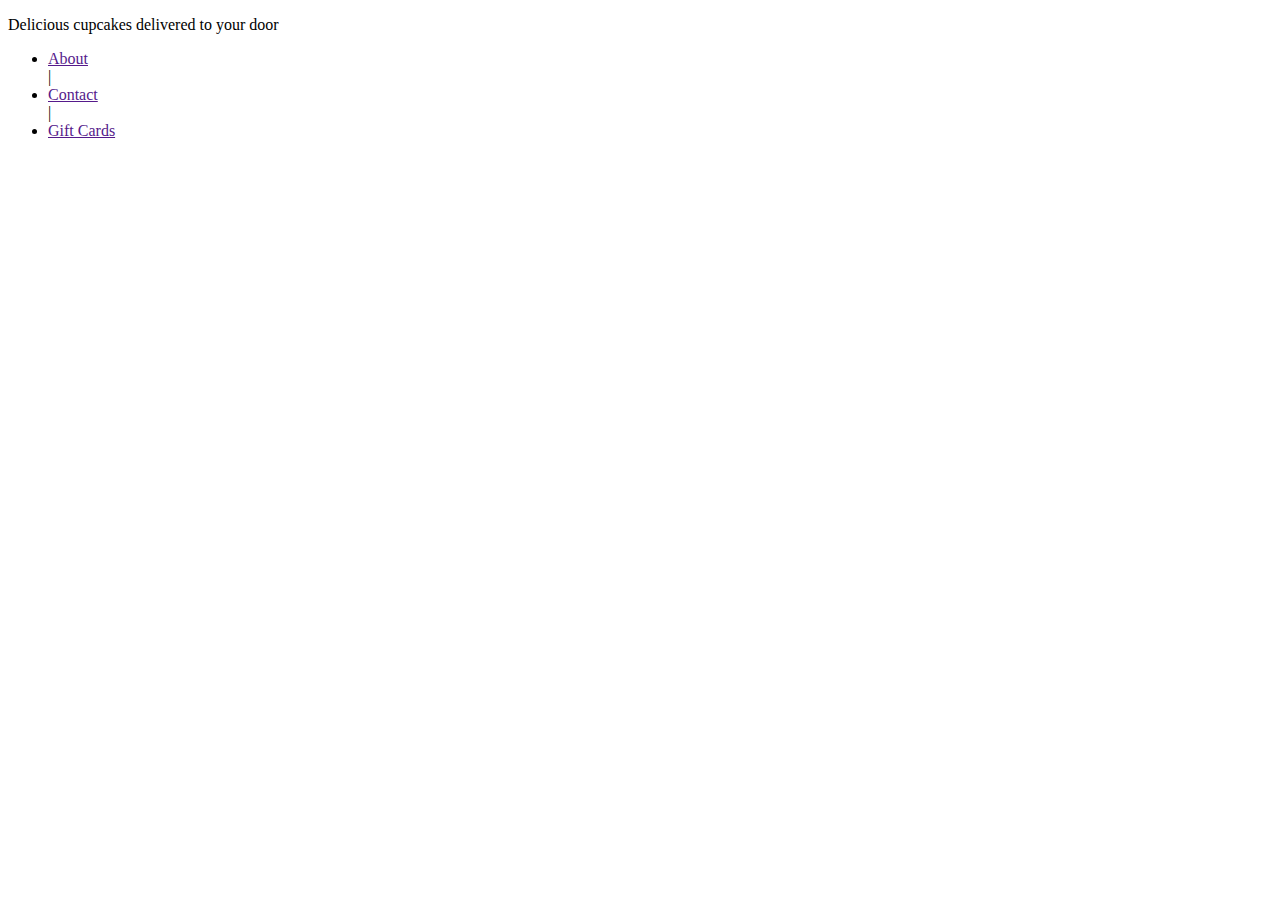
==== cake.html @ d7d0ef4b "added Info" ====
<!DOCTYPE html>
<html lang="en">
<head>
 <meta charset="utf-8" />
 <meta http-equiv="X-UA-Compatible" content="IE=edge" />
 <meta name="viewport" content="width=device-width, initial-scale=1.0" />
 <title>Home - KeKiT</title>
 <meta name="viewport" content="width=device-width, initial-scale=1" />
 <!------------------Font Awesome CDN------------------------>
 <link
   rel="stylesheet"
   href="https://stackpath.bootstrapcdn.com/font-awesome/4.7.0/css/font-awesome.min.css"
 />
 <!------------------Font Awesome CDN------------------------>

 <link rel="icon" href="/img/cake ico.ico" /> 
 <link rel="stylesheet" type="text/css" media="screen" href="cake.css" />
 <script src="cake.js"></script>
</head>
<body>
  <!------------------- Div 1----------------------------------->
  <div class="info">
    <p>Delicious  cupcakes delivered to your door</p>
    <ul>
      <li><a href="">About</a></li>
      |
      <li><a href="">Contact</a></li>
      |
      <li><a href="">Gift Cards</a></li>
    </ul>
  </div>

 
</body>
</html>
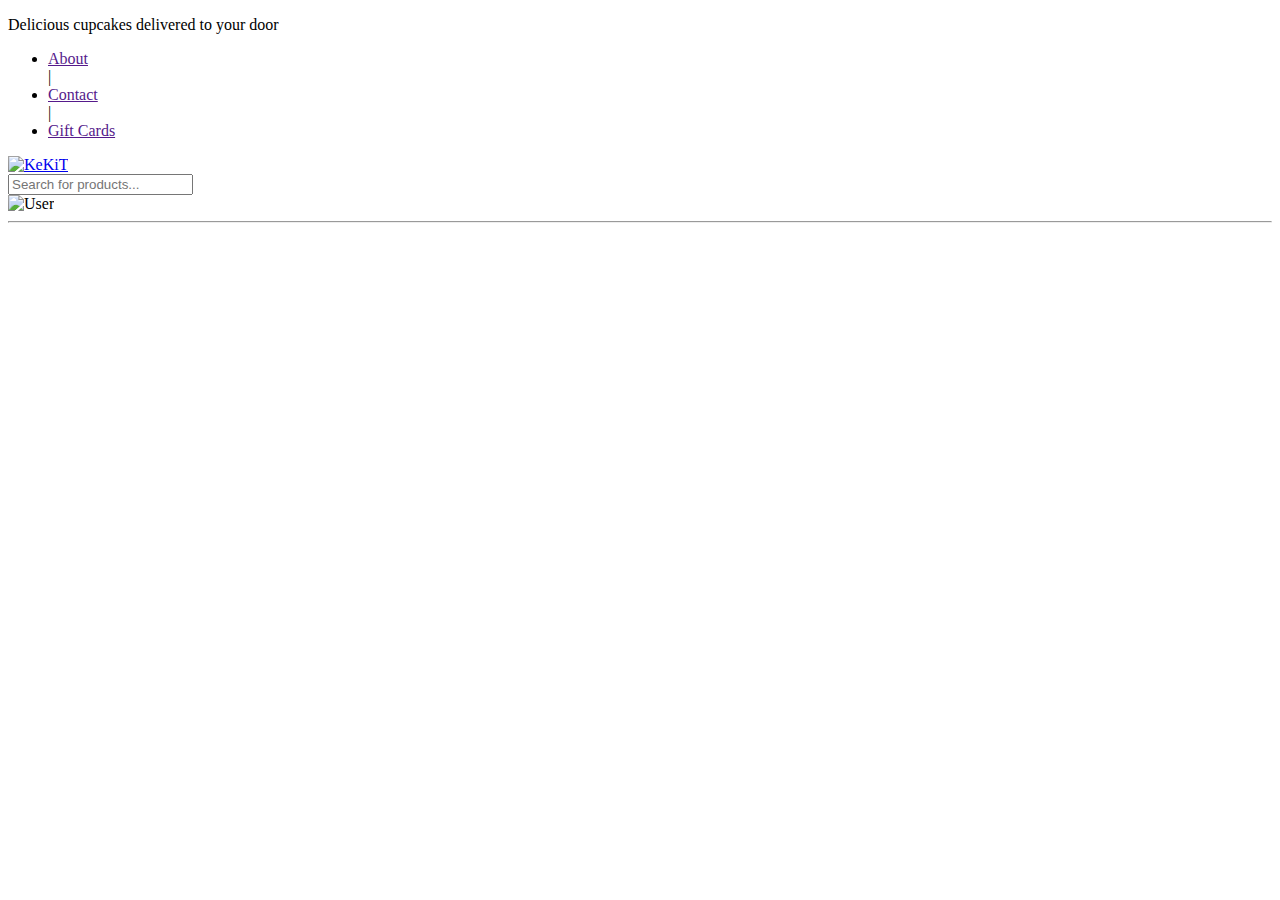
==== commit 2adcc27c: "added Logo" ====
--- a/cake.html
+++ b/cake.html
@@ -30,6 +30,22 @@
     </ul>
   </div>
 
- 
+     <!------------------- Div 2----------------------------------->
+
+     <div class="logo">
+      <a href="cake.html"> <img title="KeKiT" src="/img/Logo.png" alt="KeKiT" /></a>
+      <div class="search">
+        <input
+          type="search"
+          placeholder="Search for products..."
+          minlength="5"
+        />
+      </div>
+      <div class="user">
+        <img src="/img/User.png" alt="User" />
+      </div>
+    </div>
+    <hr class="hr1" />
+
 </body>
 </html>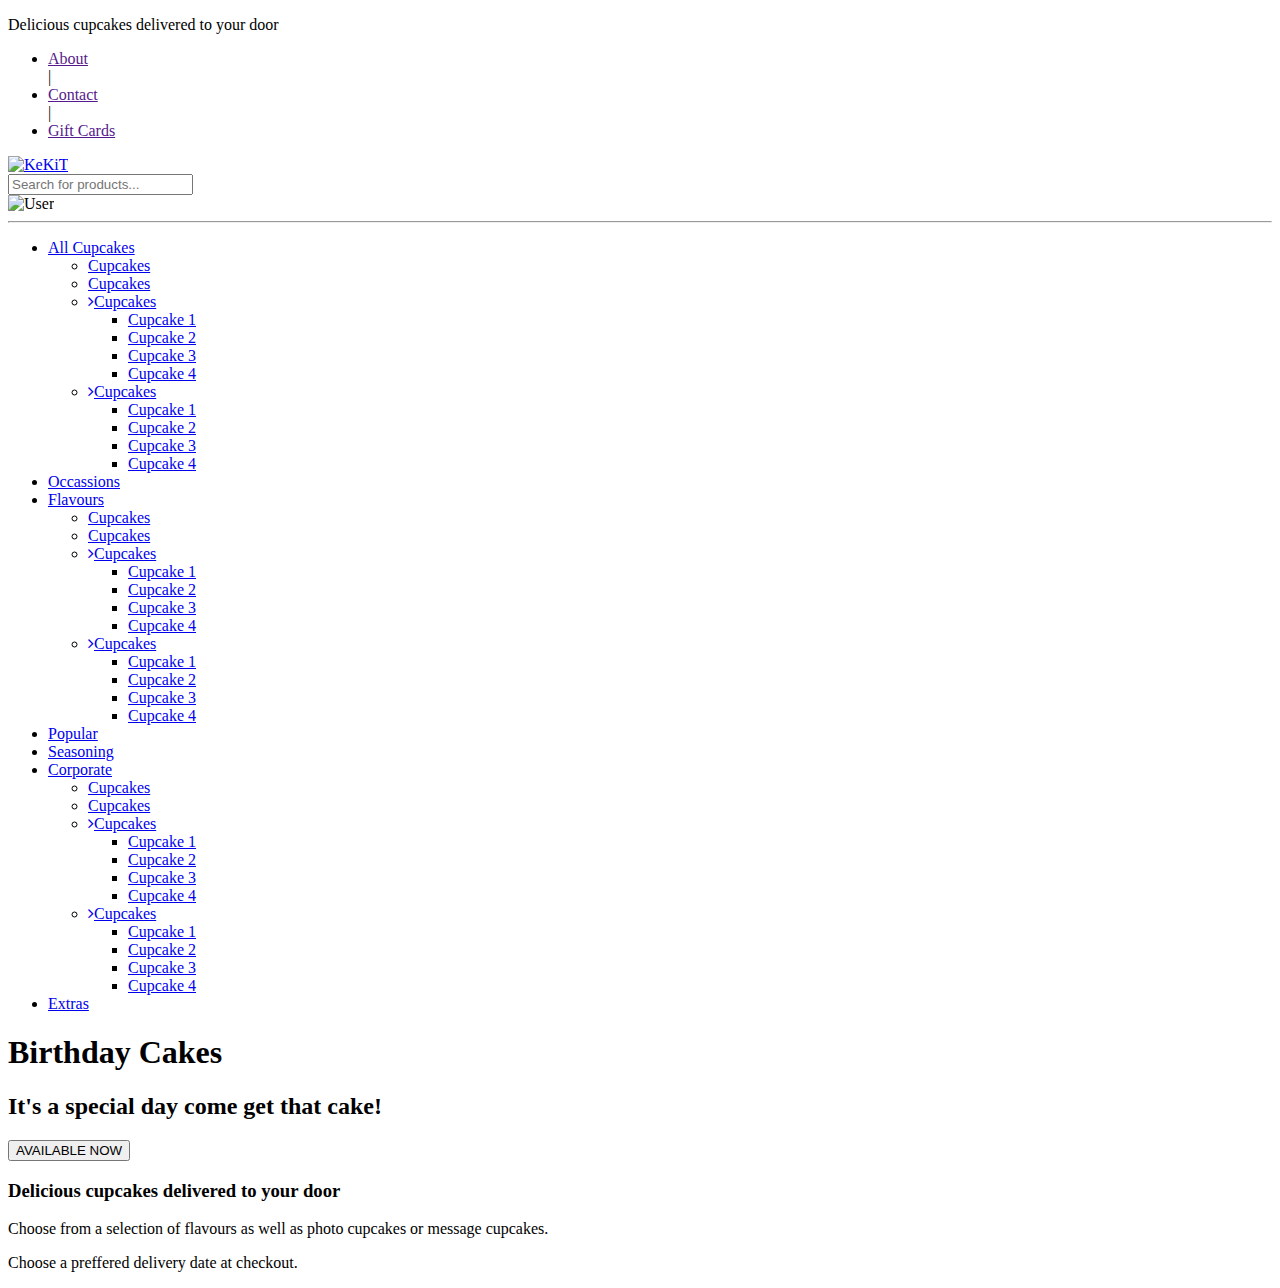
==== commit 0b3ded85: "Added Delivery Details" ====
--- a/cake.html
+++ b/cake.html
@@ -46,6 +46,135 @@
       </div>
     </div>
     <hr class="hr1" />
+   <!------------------- Div 3----------------------------------->
+   <div class="nav">
+    <ul>
+      <li>
+        <a href="#">All Cupcakes</a>
+        <div class="sub-menu-1">
+          <ul>
+            <li><a href="#">Cupcakes</a></li>
+            <li><a href="#">Cupcakes</a></li>
+            <li class="hover-me">
+              <a href="#"><i class="fa fa-angle-right"></i>Cupcakes</a>
+              <div class="sub-menu-2">
+                <ul>
+                  <li><a href="#">Cupcake 1</a></li>
+                  <li><a href="#">Cupcake 2</a></li>
+                  <li><a href="#">Cupcake 3</a></li>
+                  <li><a href="#">Cupcake 4</a></li>
+                </ul>
+              </div>
+            </li>
+            <li class="hover-me">
+              <a href="#"><i class="fa fa-angle-right"></i>Cupcakes</a>
+              <div class="sub-menu-2">
+                <ul>
+                  <li><a href="#">Cupcake 1</a></li>
+                  <li><a href="#">Cupcake 2</a></li>
+                  <li><a href="#">Cupcake 3</a></li>
+                  <li><a href="#">Cupcake 4</a></li>
+                </ul>
+              </div>
+            </li>
+          </ul>
+        </div>
+      </li>
+      <li>
+        <a href="#">Occassions</a>
+      </li>
+      <li>
+        <a href="#">Flavours</a>
+        <div class="sub-menu-1">
+          <ul>
+            <li><a href="#">Cupcakes</a></li>
+            <li><a href="#">Cupcakes</a></li>
+            <li class="hover-me">
+              <a href="#"><i class="fa fa-angle-right"></i>Cupcakes</a>
+              <div class="sub-menu-2">
+                <ul>
+                  <li><a href="#">Cupcake 1</a></li>
+                  <li><a href="#">Cupcake 2</a></li>
+                  <li><a href="#">Cupcake 3</a></li>
+                  <li><a href="#">Cupcake 4</a></li>
+                </ul>
+              </div>
+            </li>
+            <li class="hover-me">
+              <a href="#"><i class="fa fa-angle-right"></i>Cupcakes</a>
+              <div class="sub-menu-2">
+                <ul>
+                  <li><a href="#">Cupcake 1</a></li>
+                  <li><a href="#">Cupcake 2</a></li>
+                  <li><a href="#">Cupcake 3</a></li>
+                  <li><a href="#">Cupcake 4</a></li>
+                </ul>
+              </div>
+            </li>
+          </ul>
+        </div>
+      </li>
+      </li>
+      <li>
+        <a href="#">Popular</a>
+      </li>
+      <li>
+        <a href="#">Seasoning</a>
+      </li>
+      <li>
+        <a href="#">Corporate</a>
+        <div class="sub-menu-1">
+          <ul>
+            <li><a href="#">Cupcakes</a></li>
+            <li><a href="#">Cupcakes</a></li>
+            <li class="hover-me">
+              <a href="#"><i class="fa fa-angle-right"></i>Cupcakes</a>
+              <div class="sub-menu-2">
+                <ul>
+                  <li><a href="#">Cupcake 1</a></li>
+                  <li><a href="#">Cupcake 2</a></li>
+                  <li><a href="#">Cupcake 3</a></li>
+                  <li><a href="#">Cupcake 4</a></li>
+                </ul>
+              </div>
+            </li>
+            <li class="hover-me">
+              <a href="#"><i class="fa fa-angle-right"></i>Cupcakes</a>
+              <div class="sub-menu-2">
+                <ul>
+                  <li><a href="#">Cupcake 1</a></li>
+                  <li><a href="#">Cupcake 2</a></li>
+                  <li><a href="#">Cupcake 3</a></li>
+                  <li><a href="#">Cupcake 4</a></li>
+                </ul>
+              </div>
+            </li>
+          </ul>
+        </div>
+      </li>
+      </li>
+      <li>
+        <a href="#">Extras</a>
+      </li>
+    </ul>
+  </div>
 
+  <!------------------- Div 4----------------------------------->  
+  <main>
+    <div class="container">   
+      <div class="column-1">
+        <h1>Birthday Cakes </h1>
+        <h2>It's a special day come get that cake!</h2>
+        <a href="#"><button class="btn">AVAILABLE NOW</button></a>
+      </div> 
+    </div> 
+
+    <!------------------- Div 6----------------------------------->
+    <div class="more">
+      <h3>Delicious cupcakes delivered to your door</h3>
+      <p>Choose from a selection of flavours as well as photo cupcakes or message cupcakes.  </p>
+      <p>Choose a preffered delivery date at checkout.</p>
+    </div>
+      <!------------------- Div 7----------------------------------->
 </body>
 </html>